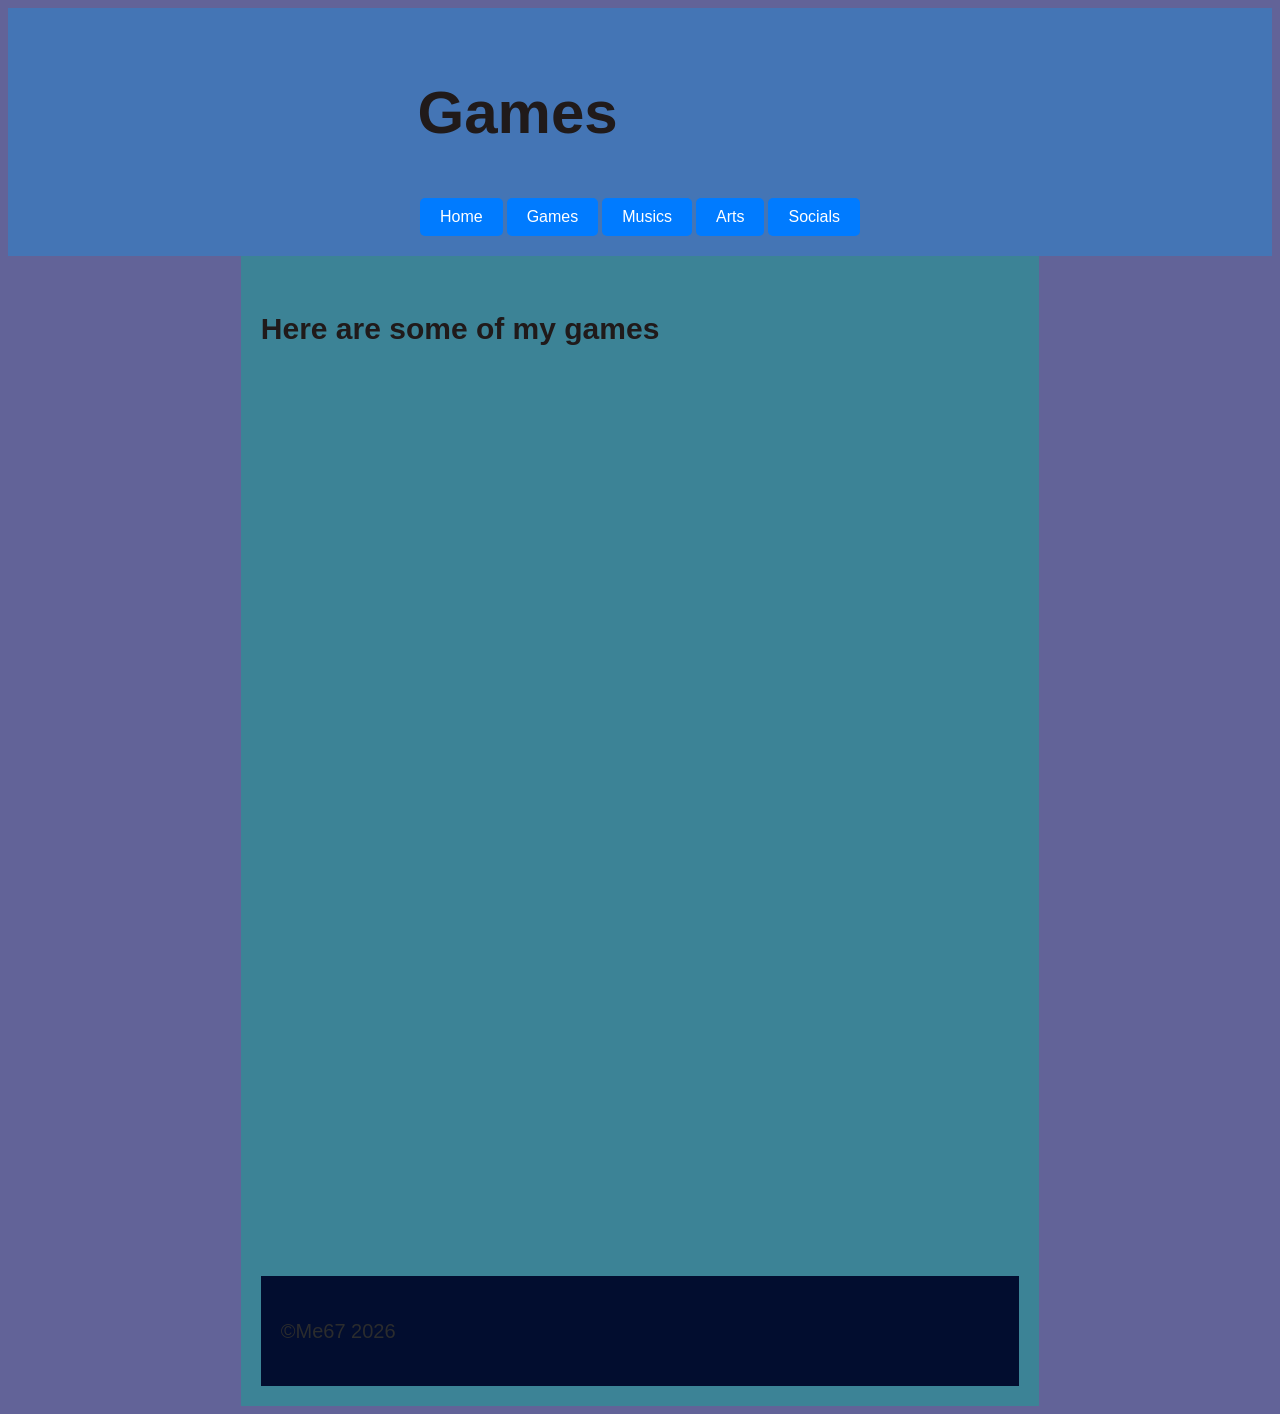
==== games.html @ 0eb9e9ac "update" ====
<!DOCTYPE html>
<html>
<head>
     <meta charset="UTF-8">
    <title>Me67's thingy</title>
    <link rel="stylesheet" href="styles.css">
</head>
<body>
    <div class="navagation">
        <h1>Games</h1>
        <nav>
            <a href="index.html" class="button-link">Home</a>
            <a href="games.html" class="button-link">Games</a>
            <a href="Music.html" class="button-link">Musics</a>
            <a href="art.html" class="button-link">Arts</a>
            <a href="social.html" class="button-link">Socials</a>
      
        </nav>
    </div>
    <div class="collumn">
        <h3>Here are some of my games</h3>
        <iframe frameborder="0" src="https://itch.io/embed/4858486?border_width=5&amp;bg_color=512c2c&amp;fg_color=dbb3b3&amp;link_color=de7373&amp;border_color=d17575" width="560" height="175"><a href="https://godzillafan69420.itch.io/kurger-buns-sprint-2">Kurger Buns sprint 2 I think let me check yeah i think it is by Me67, IssacGlazer</a></iframe>
        <iframe frameborder="0" src="https://itch.io/embed/4338196?border_width=5&amp;bg_color=0083c9&amp;fg_color=e3e2de&amp;link_color=faf45b&amp;border_color=05a5df" width="560" height="175"><a href="https://godzillafan69420.itch.io/rob-a-bank-as-a-disable-ball-with-a-shotgun-and-kill-box-and-other-shapes">Rob a bank as a ball with a shotgun and kill box and other shapes. by Me67</a></iframe>
        <iframe frameborder="0" src="https://itch.io/embed/3870355?border_width=5&amp;bg_color=a9a9a9&amp;fg_color=000000&amp;link_color=ffd611&amp;border_color=d49239" width="560" height="175"><a href="https://godzillafan69420.itch.io/stupid-project-test-site">Stupid Project by Me67</a></iframe>
        <iframe frameborder="0" src="https://itch.io/embed/3088041?border_width=5&amp;bg_color=83cefb&amp;fg_color=000000&amp;link_color=fa5c5c&amp;border_color=00b1b0" width="560" height="175"><a href="https://godzillafan69420.itch.io/captured-web-version">Captured (web version) by Me67</a></iframe>
        <iframe frameborder="0" src="https://itch.io/embed/2678710?border_width=5&amp;bg_color=4f6781&amp;fg_color=2ce8f4&amp;link_color=00a174&amp;border_color=6e86a0" width="560" height="175"><a href="https://godzillafan69420.itch.io/blob-runnerii">blob runnerII by Me67</a></iframe>
    <div>
        
    <div class="bottom">
        <p>©Me67 2026</p>

    </div>
    
</body>
</html>
---- styles.css ----
body {
    background-color: #626398;
    align-items: center;
    
}

ul {
  list-style-type: square; 
}

.button-link {
  display: inline-block;
  padding: 10px 20px;
  background-color: #007BFF;
  color: white;
  text-decoration: none; /* Removes the underline */
  border-radius: 5px;
  font-family: sans-serif;
  text-align: center;
}

.button-link:hover {
  background-color: #0056b3; /* Darkens on hover */
}

p {
  font-family: Arial, sans-serif;
  font-size: 20px;
  color: #2b2c2d;
  line-height: 1.5;
  width: 80%;
  
}

h1 {
    
  font-family: Arial, sans-serif;
  font-size: 60px;
  color: #201a1a;
  line-height: 1.5;
  width: 80%;

}

h3 {
    
  font-family: Arial, sans-serif;
  font-size: 30px;
  color: #201a1a;
  line-height: 1.5;
  width: 80%;

}
.navagation {
    padding: 20px;
    background-color: #4475b5;


    text-align: center;
}

.collumn {
    margin-left: auto;
    margin-right: auto;
    padding: 20px;
    background-color: #3c8396;
    width: 60%;

}
.bottom {
    background-color: #020d2f;
    padding: 20px;
    height:max-content
}
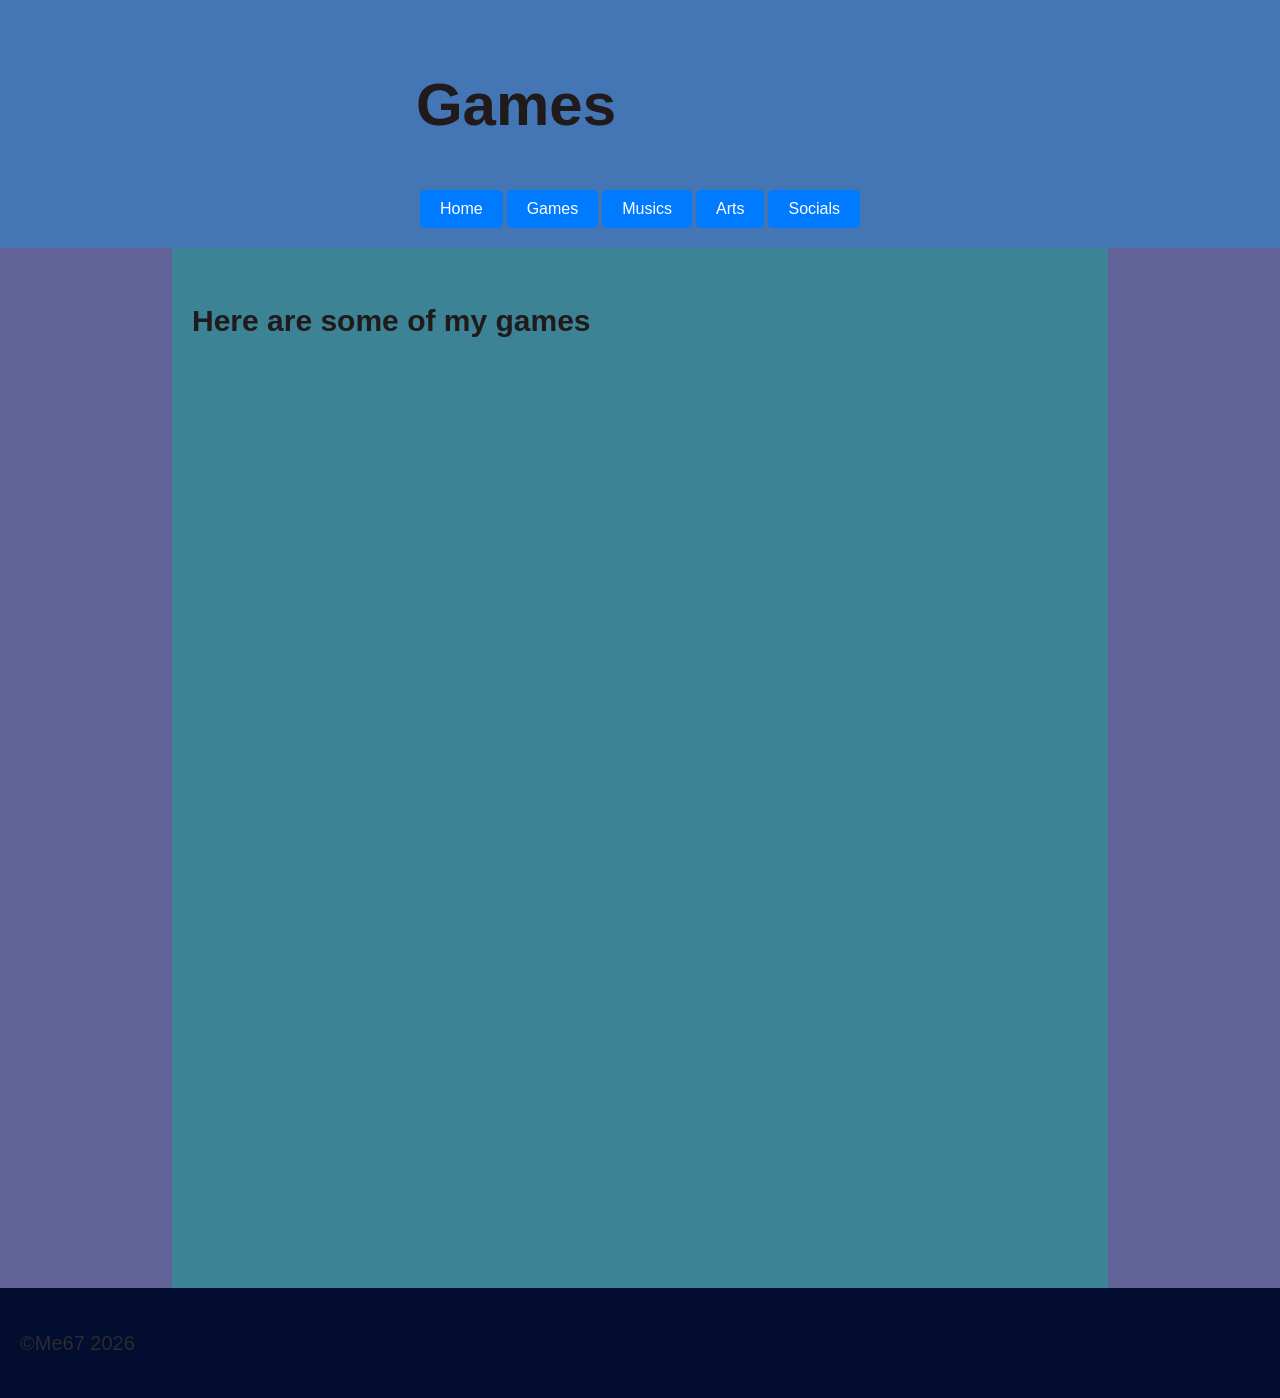
==== commit a05d0d38: "finished" ====
--- a/games.html
+++ b/games.html
@@ -24,7 +24,7 @@
         <iframe frameborder="0" src="https://itch.io/embed/3870355?border_width=5&amp;bg_color=a9a9a9&amp;fg_color=000000&amp;link_color=ffd611&amp;border_color=d49239" width="560" height="175"><a href="https://godzillafan69420.itch.io/stupid-project-test-site">Stupid Project by Me67</a></iframe>
         <iframe frameborder="0" src="https://itch.io/embed/3088041?border_width=5&amp;bg_color=83cefb&amp;fg_color=000000&amp;link_color=fa5c5c&amp;border_color=00b1b0" width="560" height="175"><a href="https://godzillafan69420.itch.io/captured-web-version">Captured (web version) by Me67</a></iframe>
         <iframe frameborder="0" src="https://itch.io/embed/2678710?border_width=5&amp;bg_color=4f6781&amp;fg_color=2ce8f4&amp;link_color=00a174&amp;border_color=6e86a0" width="560" height="175"><a href="https://godzillafan69420.itch.io/blob-runnerii">blob runnerII by Me67</a></iframe>
-    <div>
+    </div>
         
     <div class="bottom">
         <p>©Me67 2026</p>
--- a/styles.css
+++ b/styles.css
@@ -1,7 +1,8 @@
 body {
-    background-color: #626398;
-    align-items: center;
-    
+  background-color: #626398;
+  
+  margin: 0;
+  padding: 0;
 }
 
 ul {
@@ -32,6 +33,20 @@
   
 }
 
+img {
+  border: 15px solid #1e60c2;
+  display: block;
+  margin-left: auto;
+  margin-right: auto;
+  width: 75%;
+
+}
+.socials{
+  display: flex;
+  flex-direction: row; /* Default: lays children out horizontally */
+  flex-wrap: nowrap;
+}
+
 h1 {
     
   font-family: Arial, sans-serif;
@@ -60,11 +75,13 @@
 }
 
 .collumn {
+    align-items: center;
     margin-left: auto;
     margin-right: auto;
     padding: 20px;
     background-color: #3c8396;
-    width: 60%;
+    width: 70%;
+    min-height: 500px;
 
 }
 .bottom {
